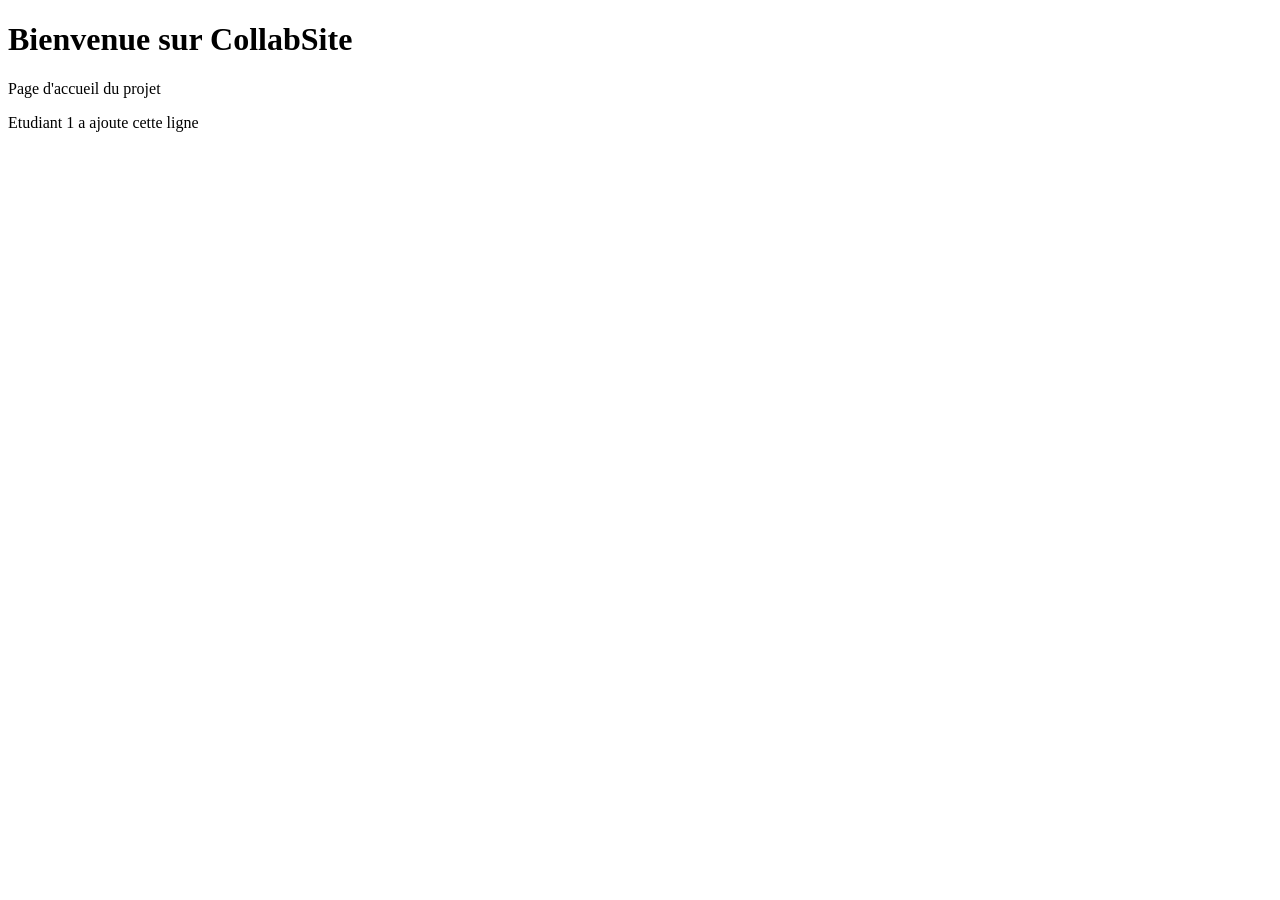
==== index.html @ 42749da0 "Create index.html" ====
<!DOCTYPE html>
<html lang="en">
<head>
    <meta charset="UTF-8">
    <meta name="viewport" content="width=device-width, initial-scale=1.0">
    <title>CollabSite</title>
    <link rel="stylesheet" href="style.css">
</head>
<body>
    <h1>Bienvenue sur CollabSite</h1>
    <p>Page d'accueil du projet</p>
    <p>Etudiant 1 a ajoute cette ligne</p>
</body>
</html>
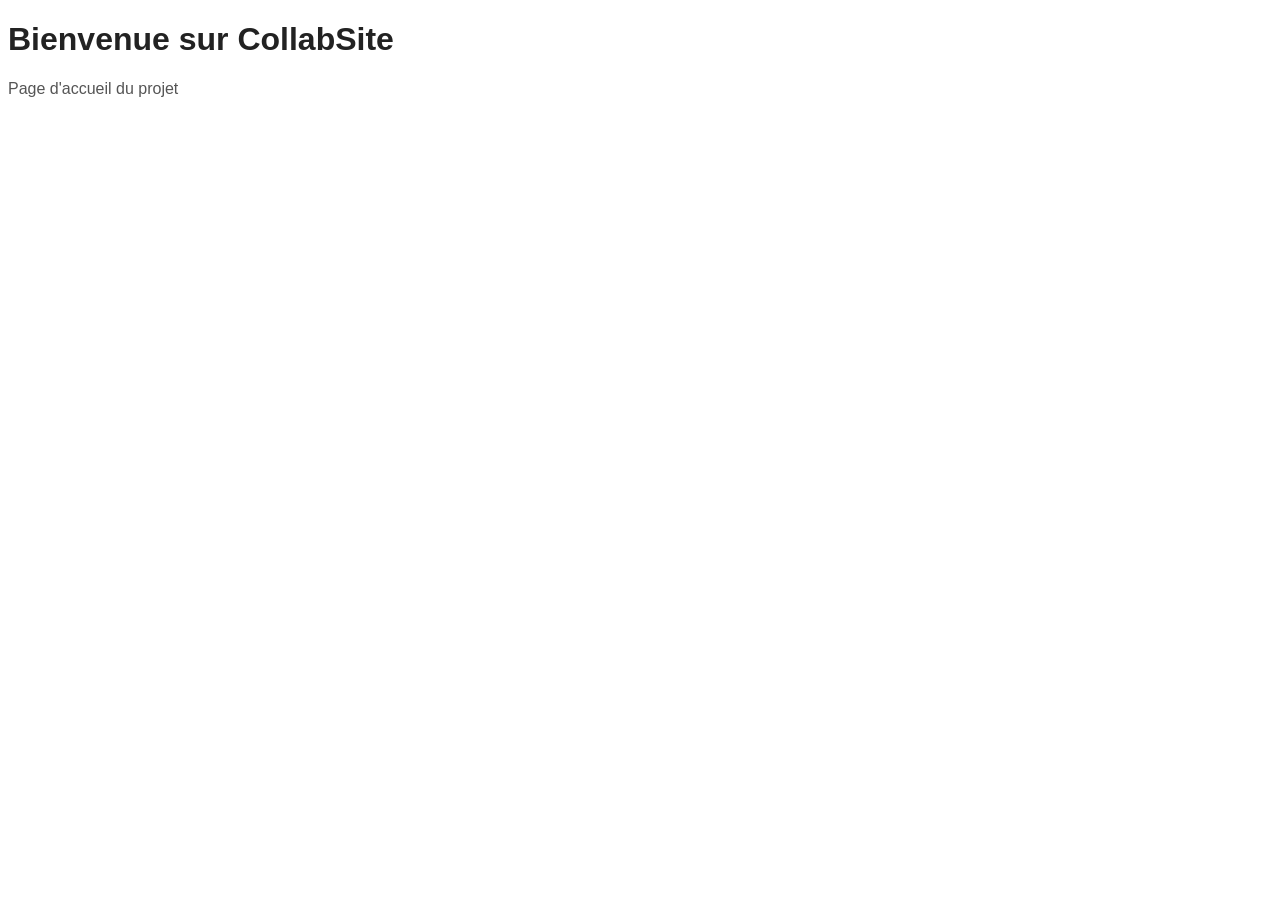
==== commit 4c37bcc5: "Remove paragrapg line from index.html" ====
--- a/index.html
+++ b/index.html
@@ -9,6 +9,5 @@
 <body>
     <h1>Bienvenue sur CollabSite</h1>
     <p>Page d'accueil du projet</p>
-    <p>Etudiant 1 a ajoute cette ligne</p>
 </body>
 </html>
--- a/style.css
+++ b/style.css
@@ -0,0 +1,10 @@
+body{
+    font-family: Arial, Helvetica, sans-serif;
+    background-color: #fff;
+}
+h1{
+    color: #222;
+}
+p{
+    color: #555;
+}
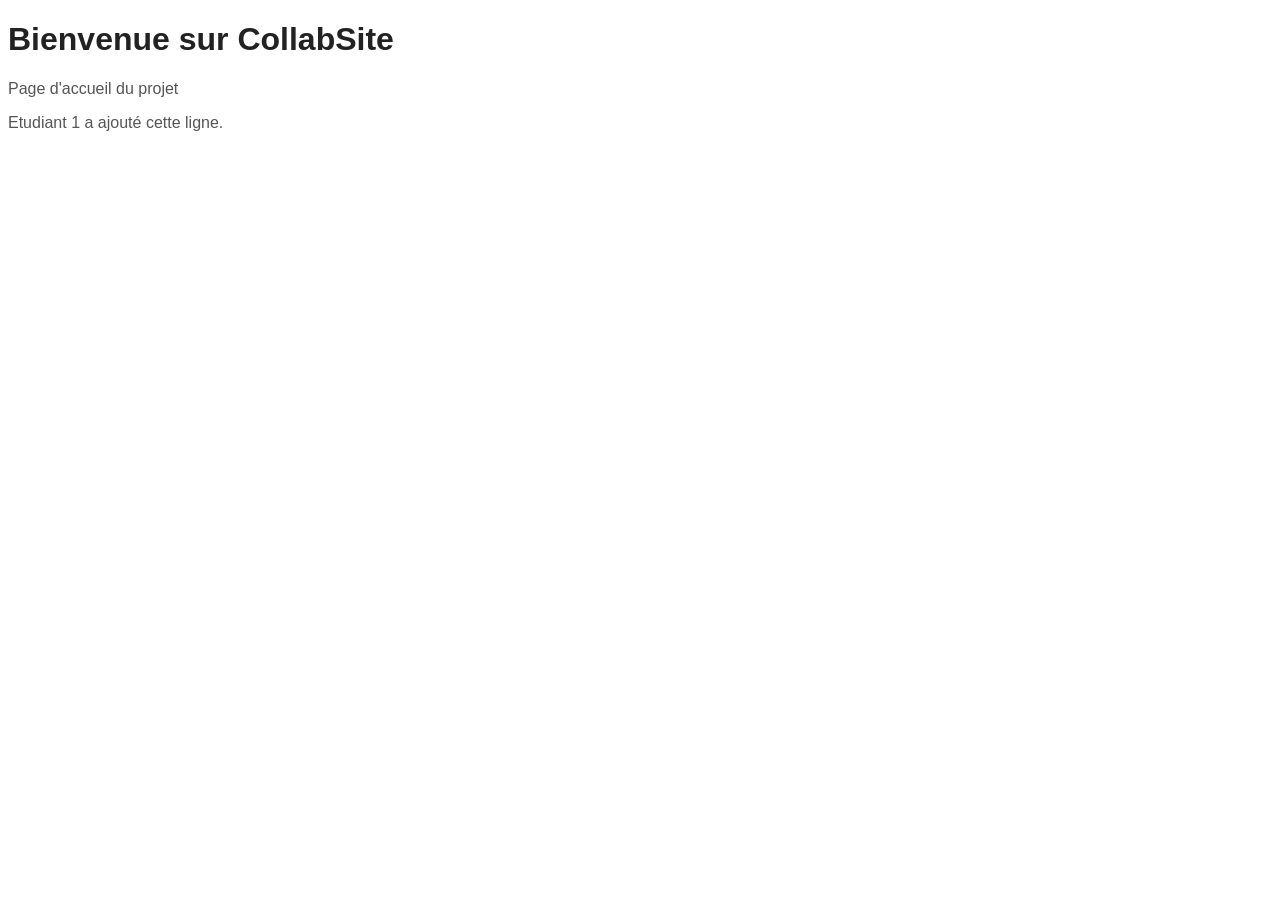
==== commit 6742c9ba: "adding paragraph line in index.html" ====
--- a/index.html
+++ b/index.html
@@ -9,5 +9,6 @@
 <body>
     <h1>Bienvenue sur CollabSite</h1>
     <p>Page d'accueil du projet</p>
+    <p>Etudiant 1 a ajouté cette ligne.</p>
 </body>
 </html>
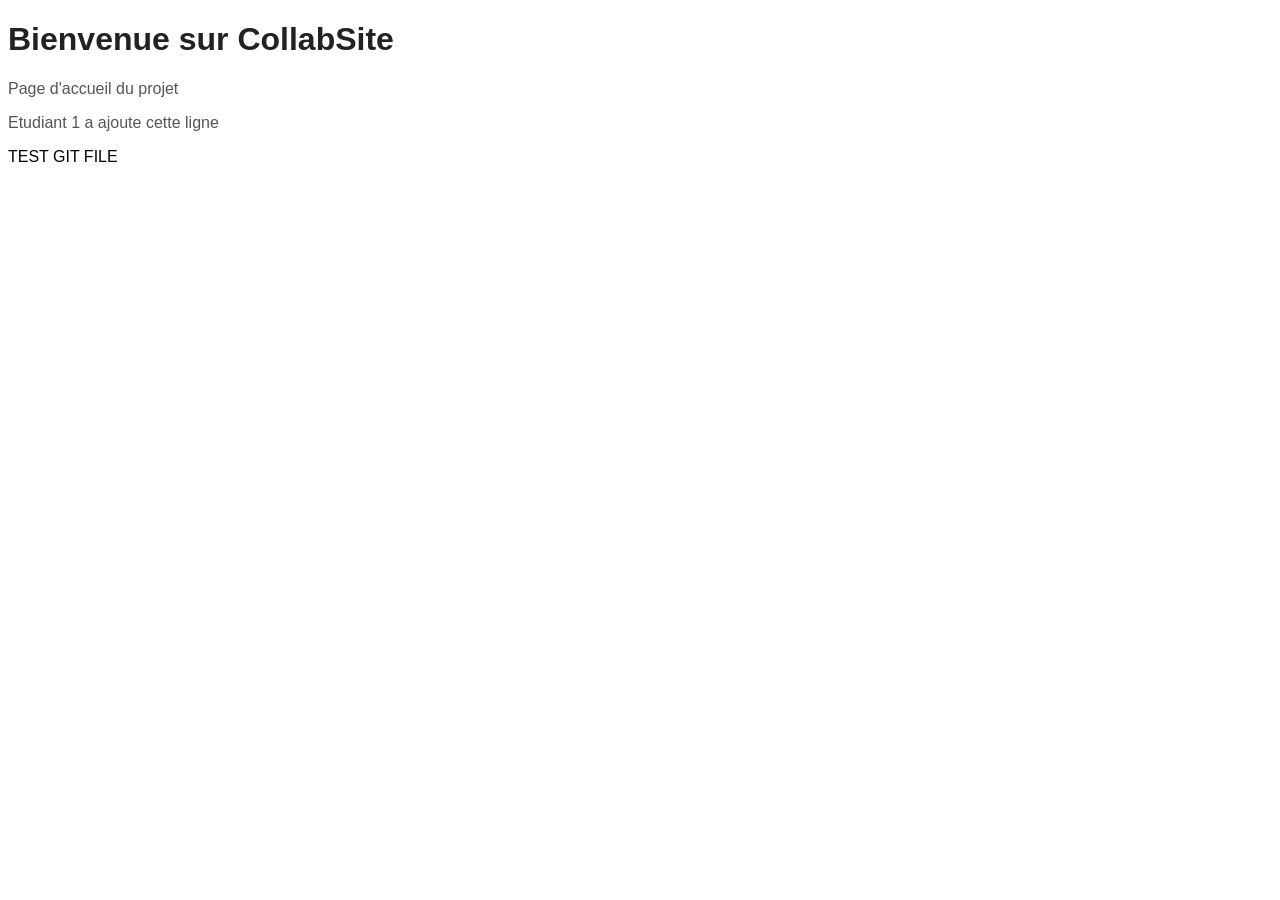
==== commit ee56147a: "Modification locale sur index.html" ====
--- a/index.html
+++ b/index.html
@@ -9,6 +9,7 @@
 <body>
     <h1>Bienvenue sur CollabSite</h1>
     <p>Page d'accueil du projet</p>
-    <p>Etudiant 1 a ajouté cette ligne.</p>
+    <p>Etudiant 1 a ajoute cette ligne</p>
 </body>
 </html>
+TEST GIT FILE
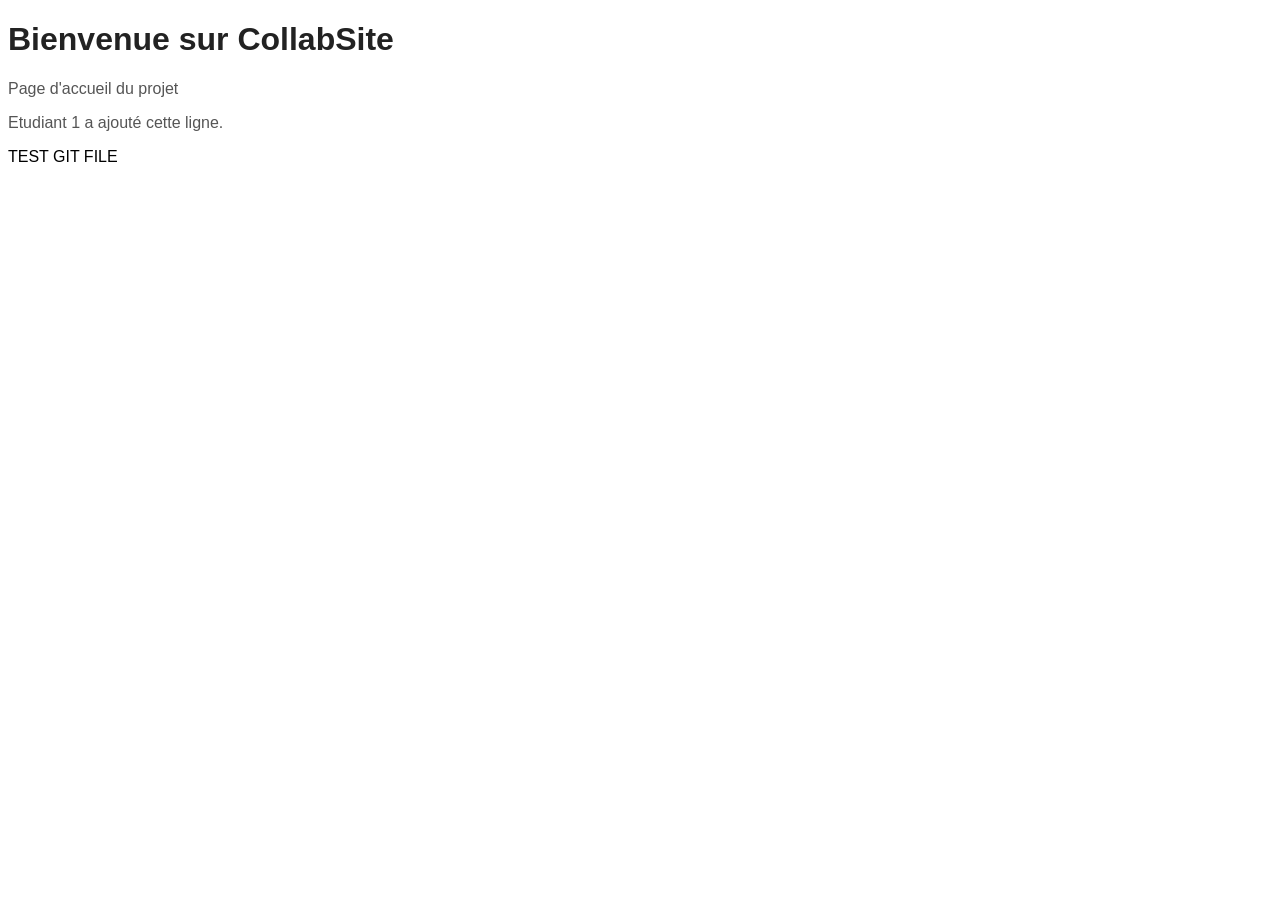
==== commit 1fe832ce: "Merge remote-tracking branch 'upstream/main' into feature-index" ====
--- a/index.html
+++ b/index.html
@@ -9,7 +9,7 @@
 <body>
     <h1>Bienvenue sur CollabSite</h1>
     <p>Page d'accueil du projet</p>
-    <p>Etudiant 1 a ajoute cette ligne</p>
+    <p>Etudiant 1 a ajouté cette ligne.</p>
 </body>
 </html>
 TEST GIT FILE
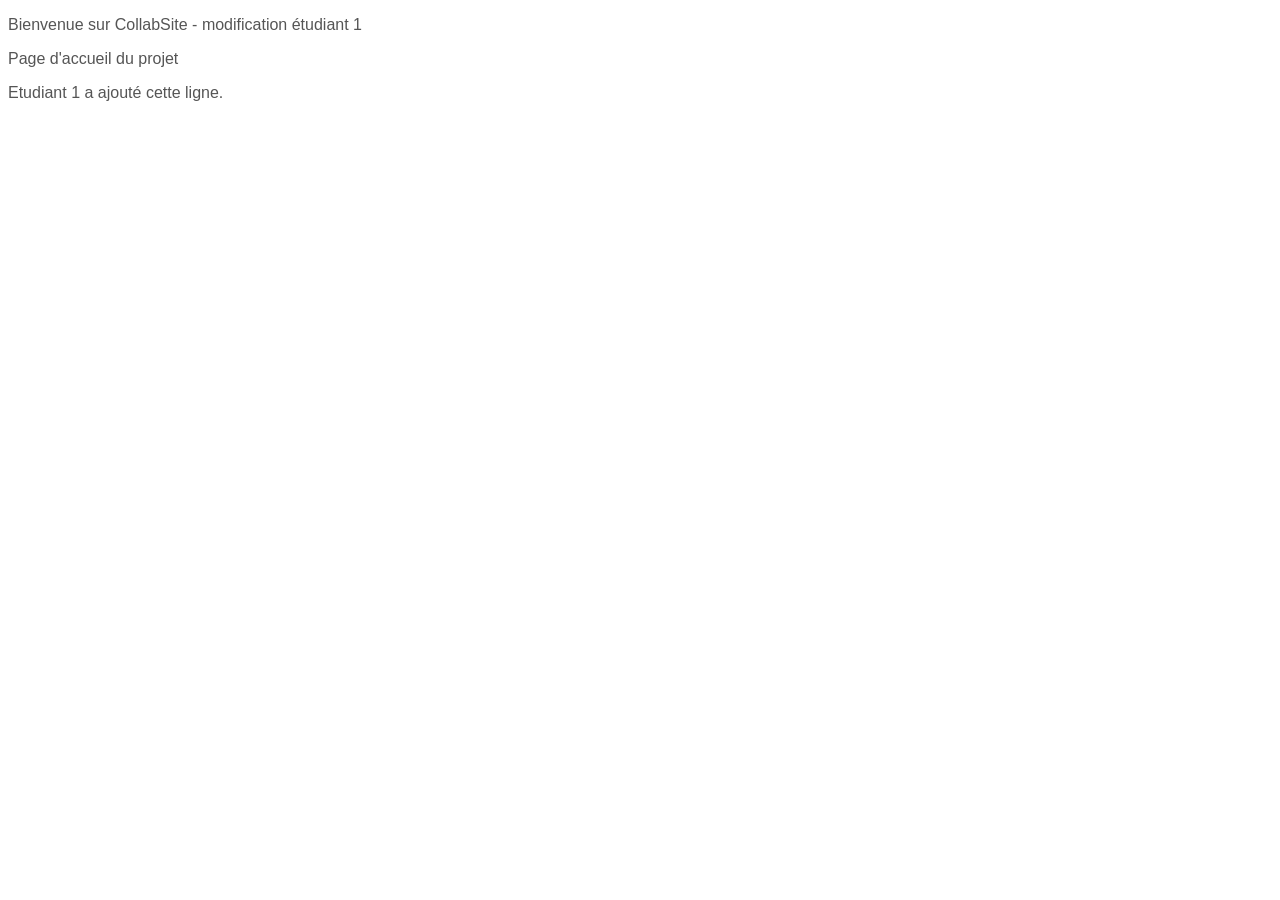
==== commit 7ab48ea5: "Modification étudiant 1" ====
--- a/index.html
+++ b/index.html
@@ -7,9 +7,8 @@
     <link rel="stylesheet" href="style.css">
 </head>
 <body>
-    <h1>Bienvenue sur CollabSite</h1>
+    <p>Bienvenue sur CollabSite - modification étudiant 1</p>
     <p>Page d'accueil du projet</p>
     <p>Etudiant 1 a ajouté cette ligne.</p>
 </body>
 </html>
-TEST GIT FILE
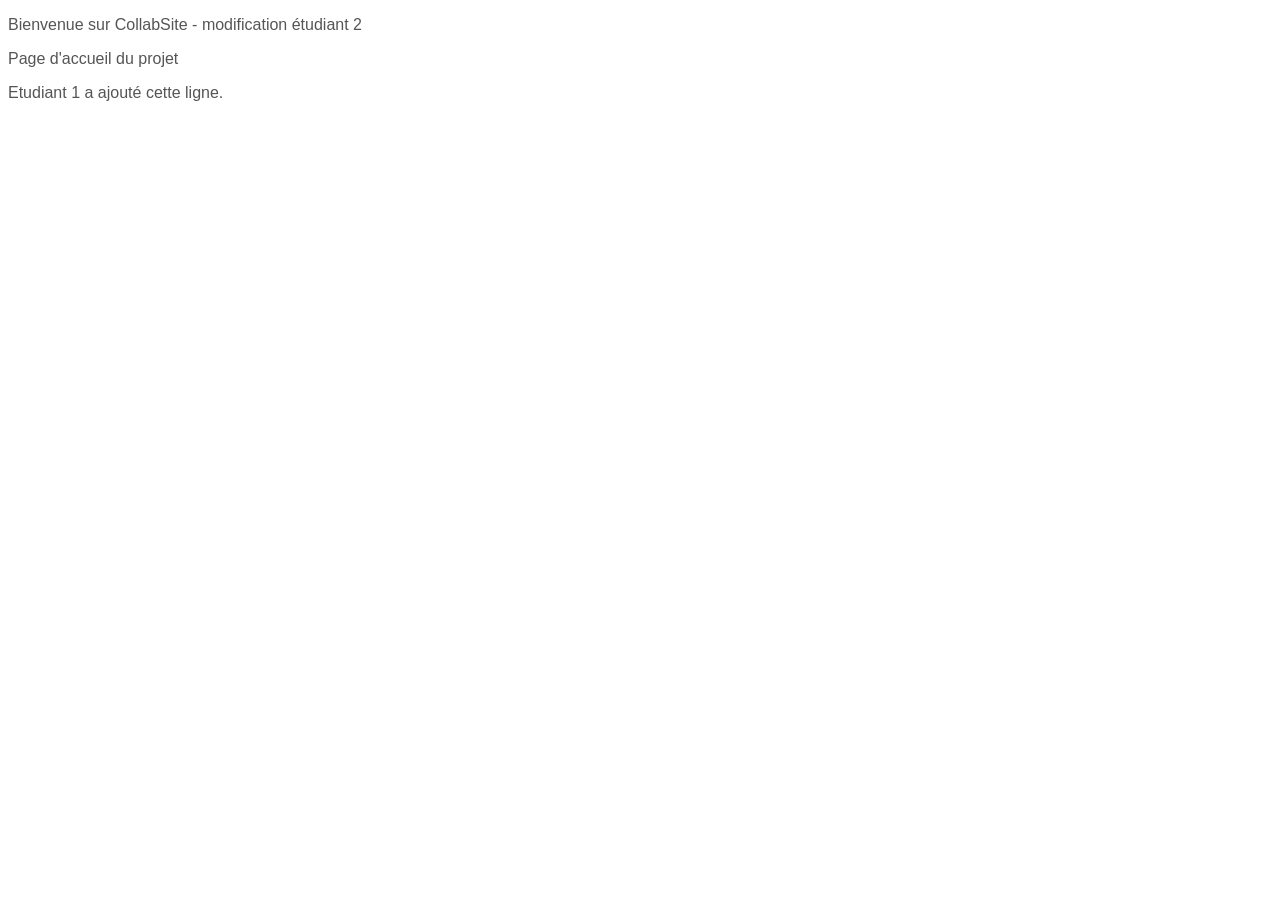
==== commit 68c478e7: "Modification étudiant 2" ====
--- a/index.html
+++ b/index.html
@@ -7,8 +7,9 @@
     <link rel="stylesheet" href="style.css">
 </head>
 <body>
-    <p>Bienvenue sur CollabSite - modification étudiant 1</p>
+    <p>Bienvenue sur CollabSite - modification étudiant 2</p>
     <p>Page d'accueil du projet</p>
     <p>Etudiant 1 a ajouté cette ligne.</p>
 </body>
 </html>
+
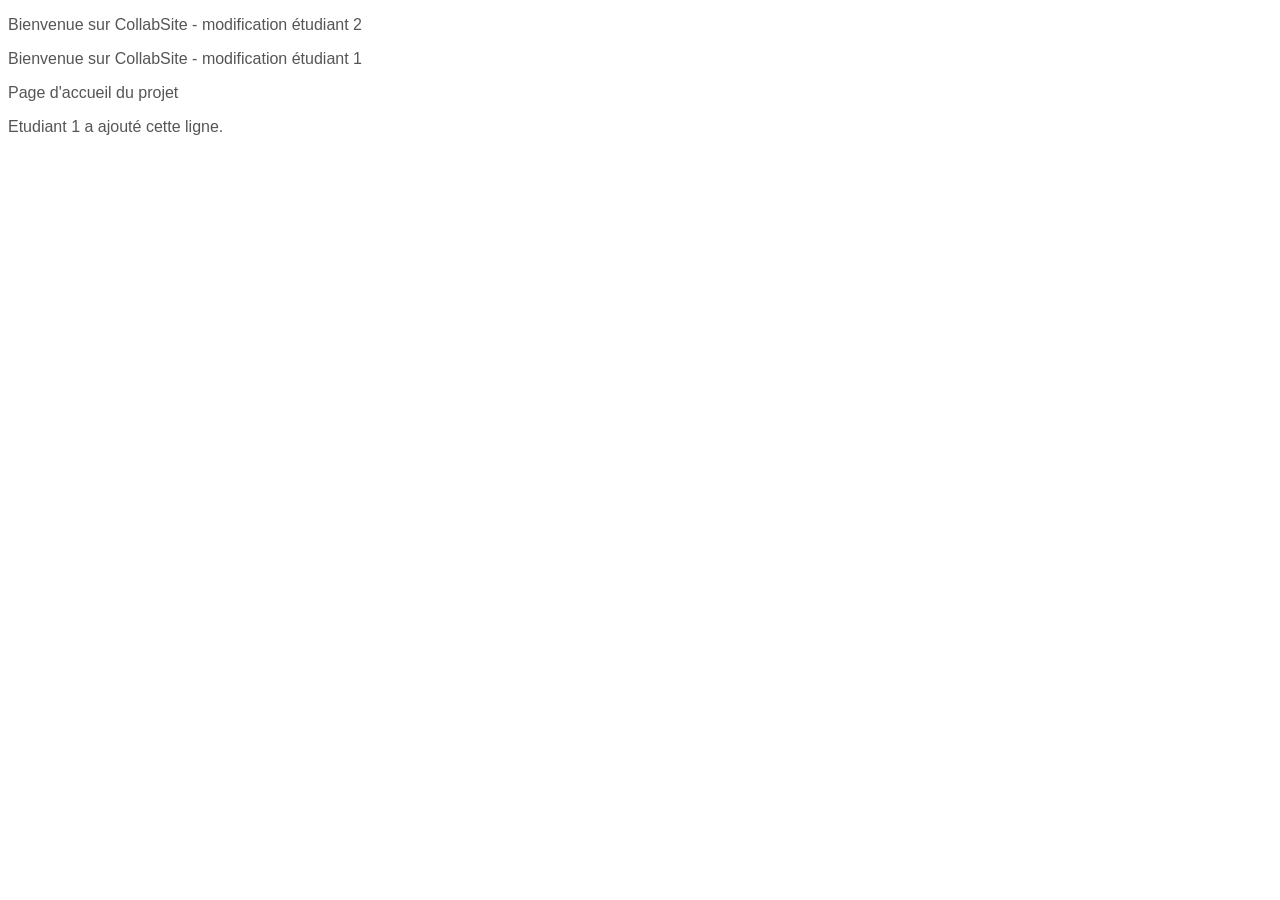
==== commit c97bbce0: "Résolution du conflit dans index.html" ====
--- a/index.html
+++ b/index.html
@@ -8,6 +8,7 @@
 </head>
 <body>
     <p>Bienvenue sur CollabSite - modification étudiant 2</p>
+    <p>Bienvenue sur CollabSite - modification étudiant 1</p>
     <p>Page d'accueil du projet</p>
     <p>Etudiant 1 a ajouté cette ligne.</p>
 </body>
